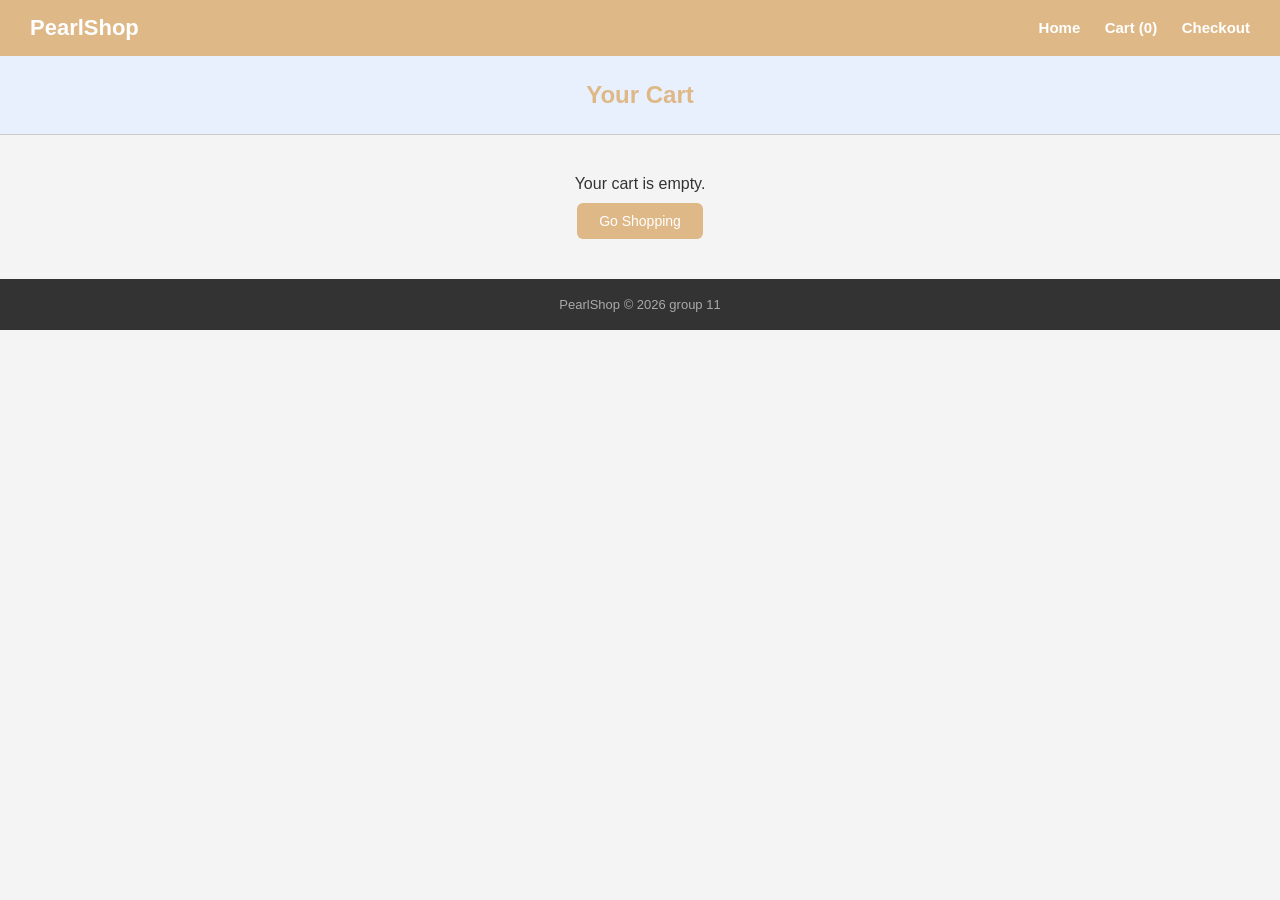
==== cart.html @ 2816ae6f "Add files via upload" ====
<!DOCTYPE html>
<html lang="en">
<head>
  <meta charset="UTF-8" />
  <meta name="viewport" content="width=device-width, initial-scale=1.0"/>
  <title>PearlShop - Cart</title>
  <link rel="stylesheet" href="css/style.css" />
</head>
<body>
  <nav>
    <h1>PearlShop</h1>
    <div>
      <a href="index.html">Home</a>
      <a href="cart.html">Cart (<span id="cart-count">0</span>)</a>
      <a href="checkout.html">Checkout</a>
    </div>
  </nav>
  <div class="page-title">
    <h2>Your Cart</h2>
  </div>
  <div id="cart-list"></div>

  <div id="empty-message" style="display:none; text-align:center; margin:40px;">
    <p>Your cart is empty.</p>
    <a href="index.html" class="back-btn">Go Shopping</a>
  </div>

  <!-- total button -->
  <div id="cart-summary" style="display:none;">
    <p>Total Items: <strong id="total-items">0</strong></p>
    <p>Total Price: <strong id="total-price">UGX 0</strong></p>
    <a href="checkout.html" class="checkout-btn">Proceed to Checkout</a>
  </div>
  <footer>
    <p>PearlShop &copy; 2026 group 11</p>
  </footer>
  <script src="js/script.js"></script>

</body>
</html>
---- css/style.css ----
* {
  margin: 0;
  padding: 0;
  box-sizing: border-box;
}
body {
  font-family: Arial, sans-serif;
  background-color: #f4f4f4;
  color: #333333;
}

nav {
  background-color:burlywood;
  color: white;
  padding: 15px 30px;
  display: flex;
  justify-content: space-between;
  align-items: center;
}

nav h1 {
  font-size: 22px;
}

nav a {
  color: white;
  text-decoration: none;
  margin-left: 20px;
  font-size: 15px;
  font-weight: bold;
}

nav a:hover {
  text-decoration: underline;
}
.main{
  background-color: burlywood;
  color: white;
  text-align: center;
  padding: 50px 20px;
}

.main h2 {
  font-size: 30px;
  margin-bottom: 10px;
}

.main p {
  font-size: 16px;
}

/* ----for the search ---- */
.search-area {
  text-align: center;
  margin: 25px auto;
}

.search-area input {
  width: 50%;
  padding: 10px 15px;
  font-size: 15px;
  border: 2px solid #cccccc;
  border-radius: 6px;
  outline: none;
}

.search-area input:focus {
  border-color:burlywood;
}

/*for the filter */
.filter-area {
  text-align: center;
  margin-bottom: 20px;
}

.filter-btn {
  padding: 8px 18px;
  margin: 4px;
  border: 2px solid burlywood;
  background-color: white;
  color:burlywood;
  border-radius: 20px;
  font-size: 14px;
  cursor: pointer;
}

.filter-btn:hover {
  background-color:burlywood;
  color: white;
}

/* This class is added in JavaScript to show the selected filter */
.filter-btn.active {
  background-color: burlywood;
  color: white;
}
/* product-grid*/
#product-grid {
  display: flex;
  flex-wrap: wrap;
  justify-content: center;
  gap: 20px;
  padding: 10px 20px 40px;
  max-width: 1100px;
  margin: 0 auto;
}
/*product cards*/
/*JavaScript creates divs with this class*/
.product-card {
  background-color: white;
  border: 1px solid #dddddd;
  border-radius: 10px;
  width: 220px;
  padding: 15px;
  text-align: center;
  box-shadow: 0 2px 8px rgba(0, 0, 0, 0.08);
}

.product-card:hover {
  box-shadow: 0 4px 14px rgba(0, 0, 0, 0.15);
}
/* Category label */
.product-cat {
  background-color: #e8f0fe;
  color: burlywood;
  font-size: 11px;
  font-weight: bold;
  padding: 2px 10px;
  border-radius: 20px;
  display: inline-block;
  margin-bottom: 6px;
}

/* Product name */
.product-card h3 {
  font-size: 15px;
  margin: 6px 0;
}

/* Price text */
.product-price {
  color: #e65c00;
  font-size: 16px;
  font-weight: bold;
  margin-bottom: 12px;
}

/* Add to Cart button on each card */
.add-btn {
  background-color: burlywood;
  color: white;
  border: none;
  padding: 9px 18px;
  border-radius: 6px;
  font-size: 14px;
  cursor: pointer;
  width: 100%;
}

.add-btn:hover {
  background-color:burlywood;
}

/* page titles */
.page-title {
  background-color: #e8f0fe;
  padding: 25px 30px;
  border-bottom: 1px solid #cccccc;
}

.page-title h2 {
  font-size: 24px;
  color: burlywood;
  text-align: center;
}

/* the cart */
#cart-list {
  max-width: 750px;
  margin: 30px auto;
  padding: 0 20px;
}

/* carts where created divs with this class for each item in javscript */
.cart-item {
  background-color: white;
  border: 1px solid #dddddd;
  border-radius: 8px;
  padding: 15px 20px;
  margin-bottom: 14px;
  display: flex;
  align-items: center;
  justify-content: space-between;
  flex-wrap: wrap;
  gap: 10px;
}

.cart-item-left {
  display: flex;
  align-items: center;
  gap: 14px;
}

.cart-item-emoji {
  font-size: 36px;
}

.cart-item-name {
  font-weight: bold;
  font-size: 15px;
}

.cart-item-price {
  font-size: 13px;
  color: #777777;
  margin-top: 3px;
}

/* Quantity +/- buttons */
.qty-controls {
  display: flex;
  align-items: center;
  gap: 8px;
}

.qty-btn {
  width: 30px;
  height: 30px;
  border: 2px solid #cccccc;
  background-color: white;
  border-radius: 6px;
  font-size: 16px;
  cursor: pointer;
  font-weight: bold;
}

.qty-btn:hover {
  background-color: #e8f0fe;
  border-color: burlywood;
}

.qty-number {
  font-size: 16px;
  font-weight: bold;
  min-width: 20px;
  text-align: center;
}

/* Remove item button */
.remove-btn {
  background-color: #fde8e8;
  color: #cc0000;
  border: none;
  padding: 7px 14px;
  border-radius: 6px;
  font-size: 13px;
  cursor: pointer;
  font-weight: bold;
}

.remove-btn:hover {
  background-color: #f5b8b8;
}

/*for the cart summary */
#cart-summary {
  max-width: 750px;
  margin: 10px auto 40px;
  padding: 20px;
  background-color: white;
  border: 1px solid #dddddd;
  border-radius: 8px;
  text-align: right;
}

#cart-summary p {
  font-size: 15px;
  margin-bottom: 8px;
}

.checkout-btn {
  display: inline-block;
  margin-top: 10px;
  background-color: #e65c00;
  color: white;
  padding: 12px 28px;
  border-radius: 6px;
  text-decoration: none;
  font-weight: bold;
  font-size: 15px;
}

.checkout-btn:hover {
  background-color: #cc4f00;
}

.back-btn {
  display: inline-block;
  margin-top: 10px;
  background-color: burlywood;
  color: white;
  padding: 10px 22px;
  border-radius: 6px;
  text-decoration: none;
  font-size: 14px;
}

/* the check out page */
.checkout-wrapper {
  display: flex;
  flex-wrap: wrap;
  gap: 24px;
  max-width: 900px;
  margin: 30px auto;
  padding: 0 20px 50px;
}
.order-box {
  flex: 1;
  min-width: 250px;
  background-color: white;
  border: 1px solid #dddddd;
  border-radius: 8px;
  padding: 20px;
}

.order-box h3 {
  margin-bottom: 14px;
  color:burlywood;
}

.order-box hr {
  margin: 14px 0;
  border: none;
  border-top: 1px solid #eeeeee;
}
.order-item-row {
  display: flex;
  justify-content: space-between;
  font-size: 14px;
  padding: 5px 0;
  border-bottom: 1px dotted #eeeeee;
}
.form-box {
  flex: 1.2;
  min-width: 280px;
  background-color: white;
  border: 1px solid #dddddd;
  border-radius: 8px;
  padding: 24px;
}

.form-box h3 {
  margin-bottom: 18px;
  color: burlywood;
}

.form-box label {
  display: block;
  font-size: 13px;
  font-weight: bold;
  margin-bottom: 5px;
  margin-top: 14px;
}

.form-box input {
  width: 100%;
  padding: 9px 12px;
  border: 1px solid #cccccc;
  border-radius: 6px;
  font-size: 14px;
  outline: none;
}

.form-box input:focus {
  border-color:burlywood;
}
#place-order-btn {
  margin-top: 20px;
  width: 100%;
  padding: 12px;
  background-color: burlywood;
  color: white;
  border: none;
  border-radius: 6px;
  font-size: 15px;
  font-weight: bold;
  cursor: pointer;
}
.product-image img {
  width: 120px;
  height: auto;
  border-radius: 8px;
}
.cart-item-img {
  width: 50px;
  height: auto;
  margin-right: 10px;
}


#place-order-btn:hover {
  background-color: burlywood;
} 

footer {
  background-color: #333333;
  color: #aaaaaa;
  text-align: center;
  padding: 18px;
  font-size: 13px;
  margin-top: auto;
}


@media (max-width: 600px) {
  .search-area input {
    width: 90%;
  }

  .cart-item {
    flex-direction: column;
    align-items: flex-start;
  }

  .checkout-wrapper {
    flex-direction: column;
  }

  nav {
    flex-direction: column;
    gap: 10px;
  }
}
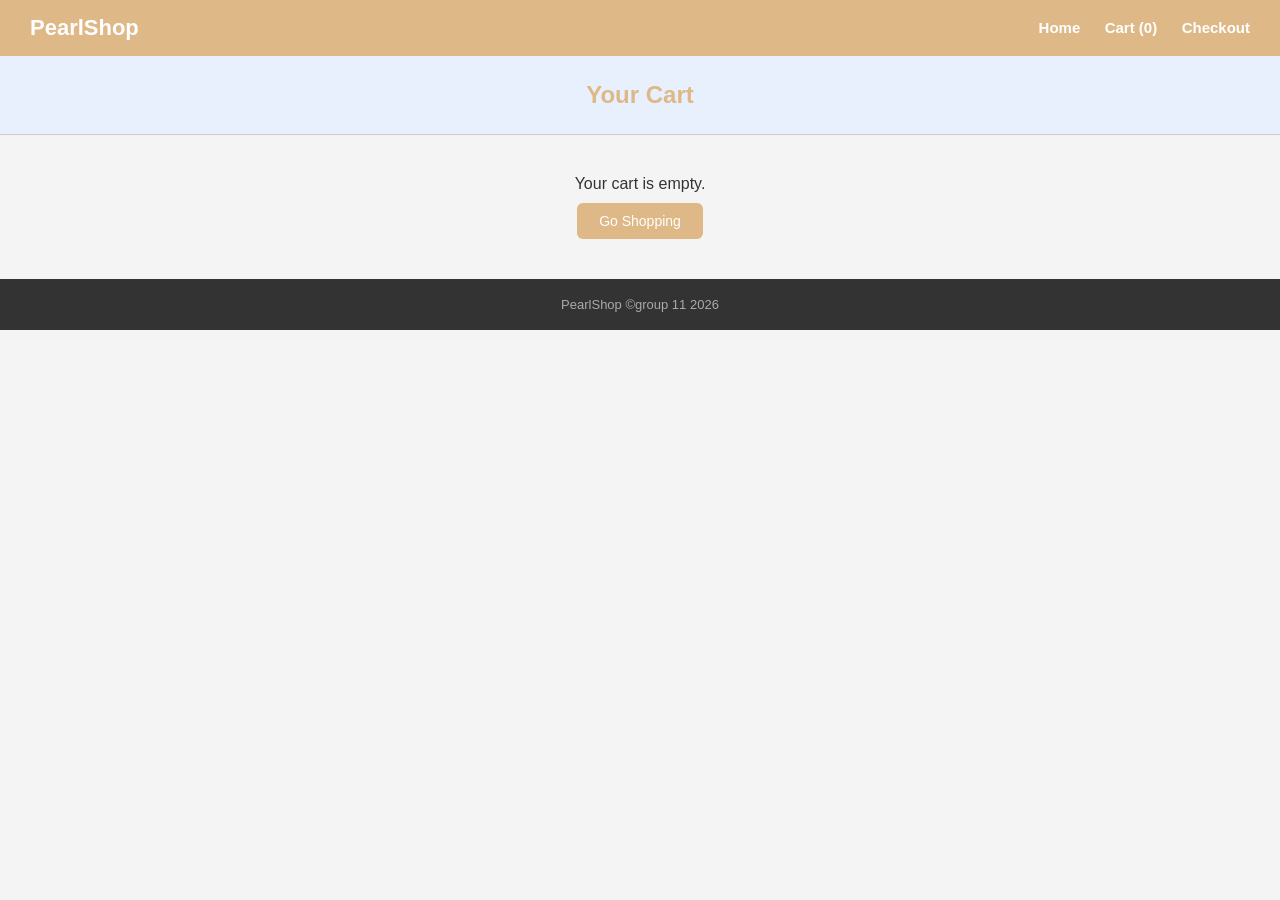
==== commit a5c038fb: "Update cart.html" ====
--- a/cart.html
+++ b/cart.html
@@ -32,7 +32,7 @@
     <a href="checkout.html" class="checkout-btn">Proceed to Checkout</a>
   </div>
   <footer>
-    <p>PearlShop &copy; 2026 group 11</p>
+    <p>PearlShop &copy;group 11 2026</p>
   </footer>
   <script src="js/script.js"></script>
 
